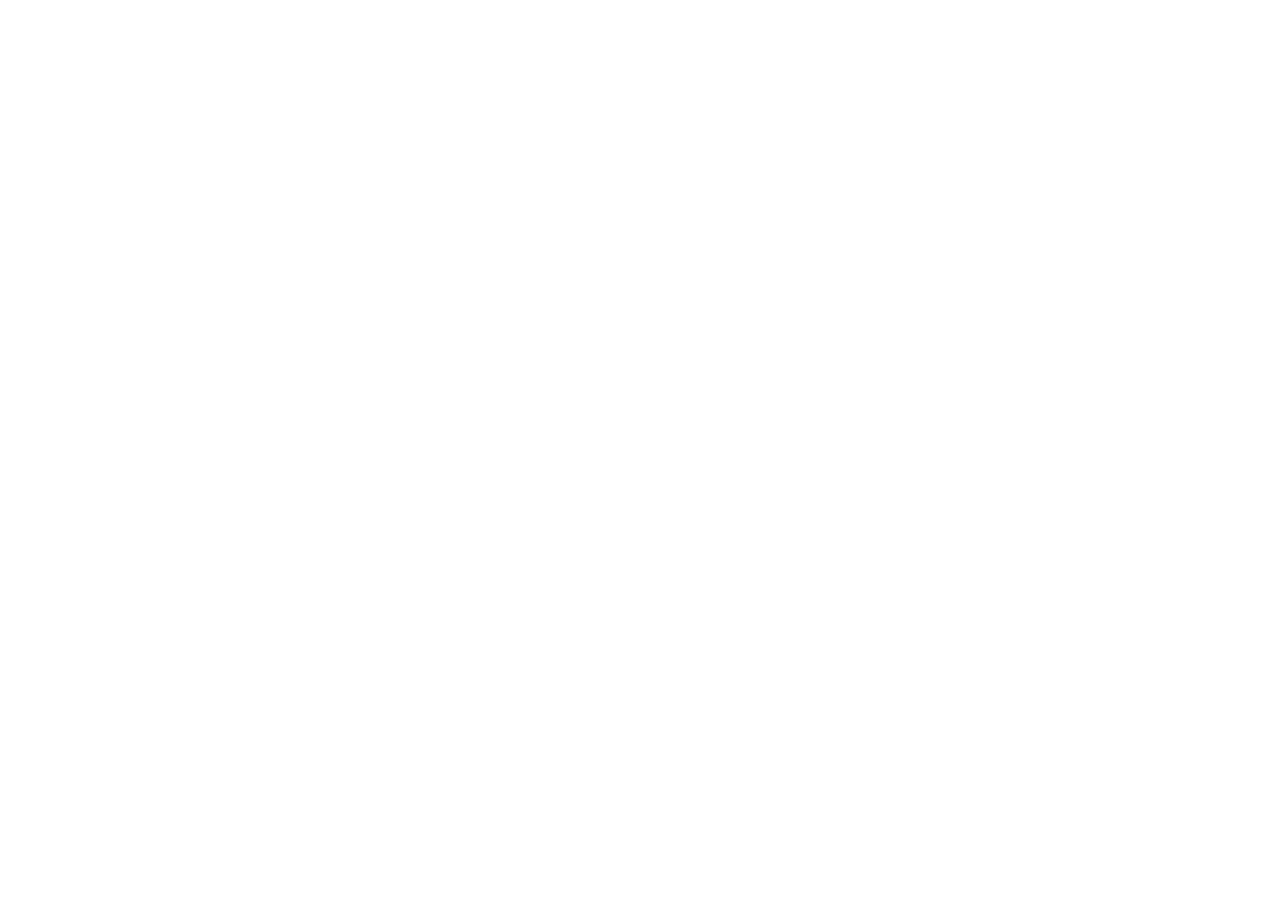
==== may132023/index.html @ 2e32fcf5 "initial commit" ====
<!DOCTYPE html>
<html lang="en">
<head>
    <meta charset="UTF-8">
    <meta http-equiv="X-UA-Compatible" content="IE=edge">
    <meta name="viewport" content="width=device-width, initial-scale=1.0">
    <title>may thirteen </title>
</head>
<body>
    
</body>
</html>
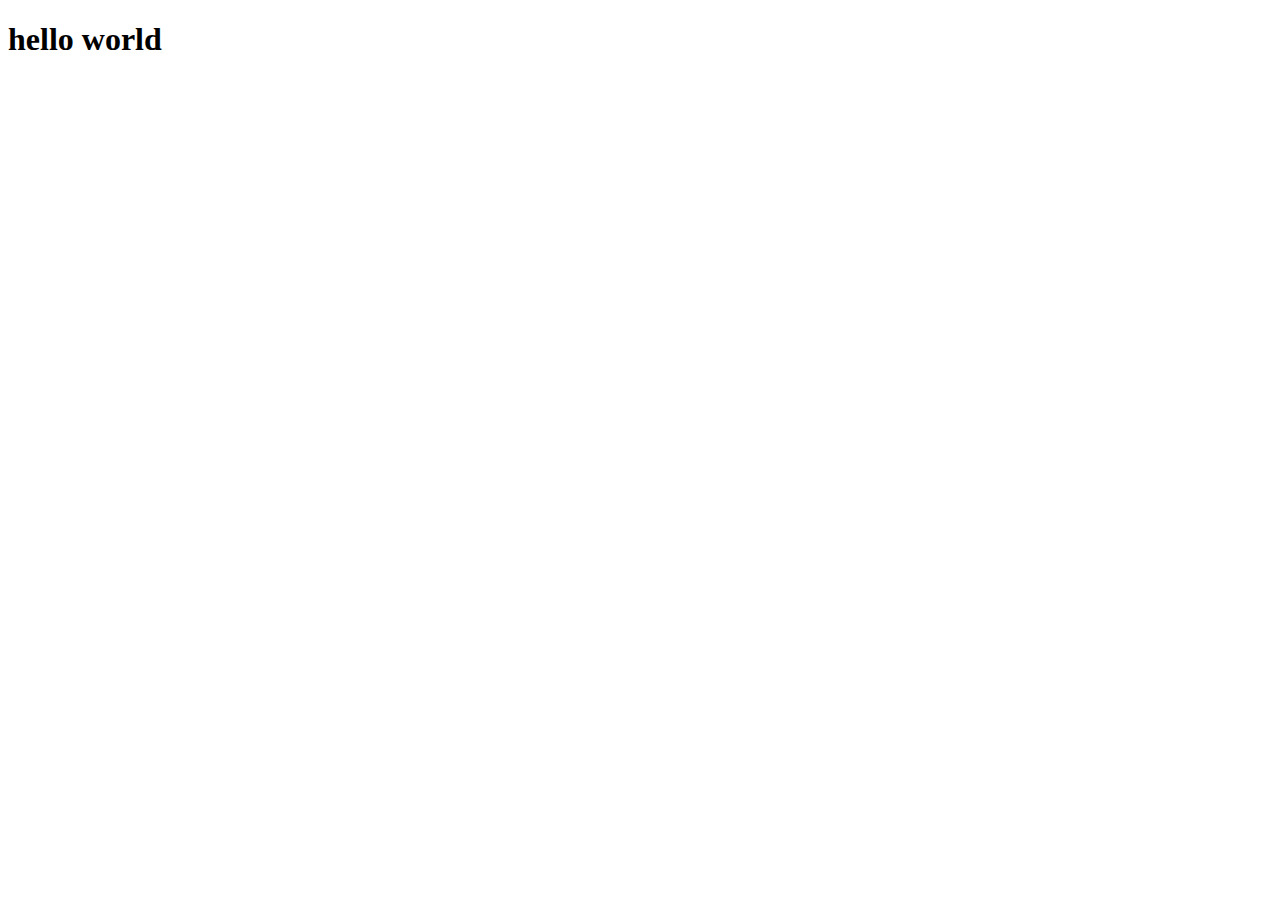
==== commit e9106aa4: "todays last commit" ====
--- a/may132023/index.html
+++ b/may132023/index.html
@@ -7,6 +7,7 @@
     <title>may thirteen </title>
 </head>
 <body>
-    
+
+    <h1>hello world</h1>
 </body>
 </html>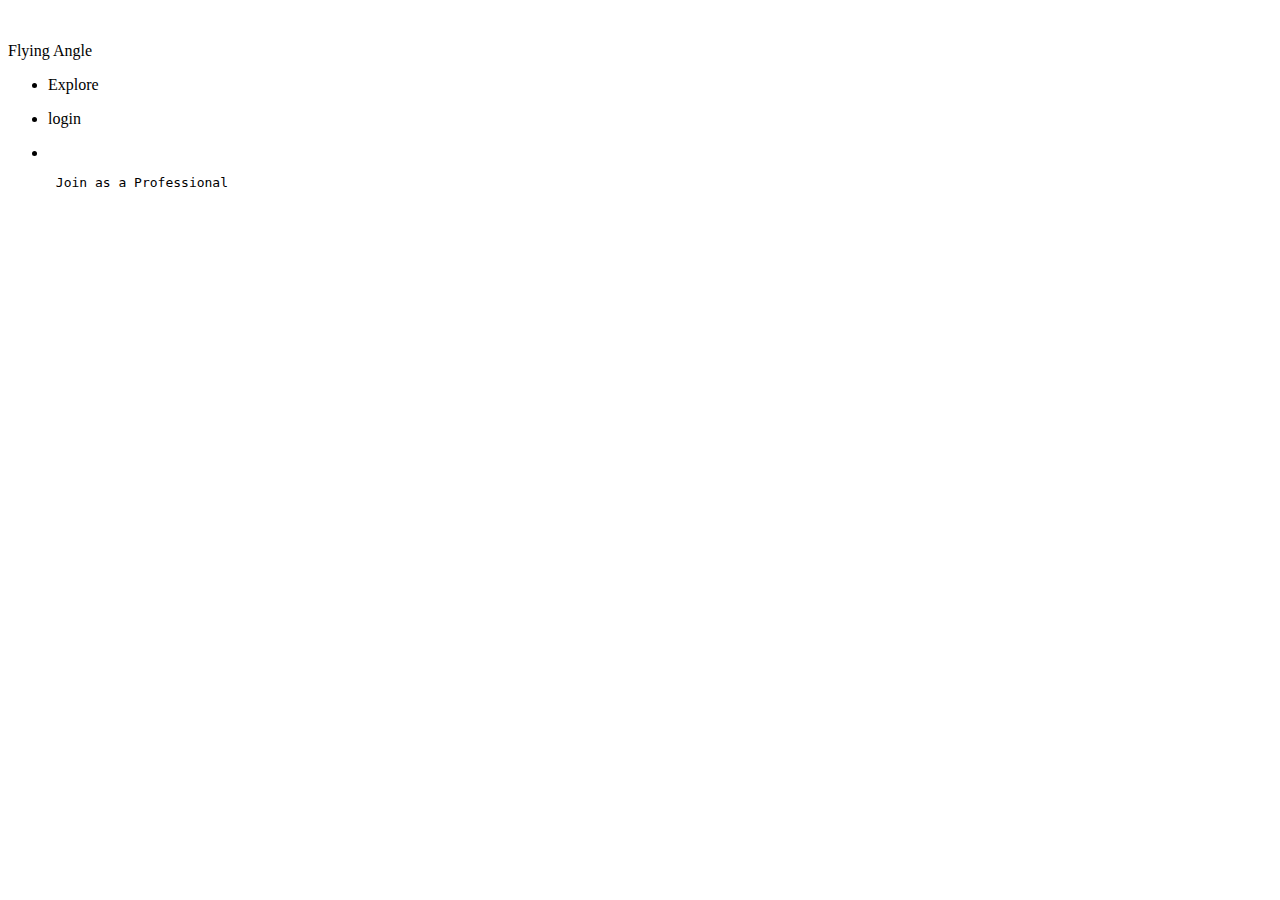
==== commit 54775479: "made navigation bar" ====
--- a/may132023/index.html
+++ b/may132023/index.html
@@ -1,13 +1,35 @@
 <!DOCTYPE html>
 <html lang="en">
+
 <head>
     <meta charset="UTF-8">
     <meta http-equiv="X-UA-Compatible" content="IE=edge">
     <meta name="viewport" content="width=device-width, initial-scale=1.0">
     <title>may thirteen </title>
+    <link rel="stylesheet" href="/css/style.css">
 </head>
+
 <body>
+    <div class="navigationbar">
+        <img class="logo" src="/images/logo.png" alt="">
+        <p class="logotext">Flying Angle</p>
+        <nav>
+            <ul>
+                <li>
+                    <p class="explore">Explore</p>
+                </li>
+                <li>
+                    <p>login</p>
+                </li>
+                <li>
+                    <div class="joinbutton">
+                        <img class="profile" src="/images/profile.png" alt="">
+                        <pre class="jointext"> Join as a Professional</pre>
+                    </div>
+                </li>
+            </ul>
+        </nav>
+    </div>
+</body>
 
-    <h1>hello world</h1>
-</body>
 </html>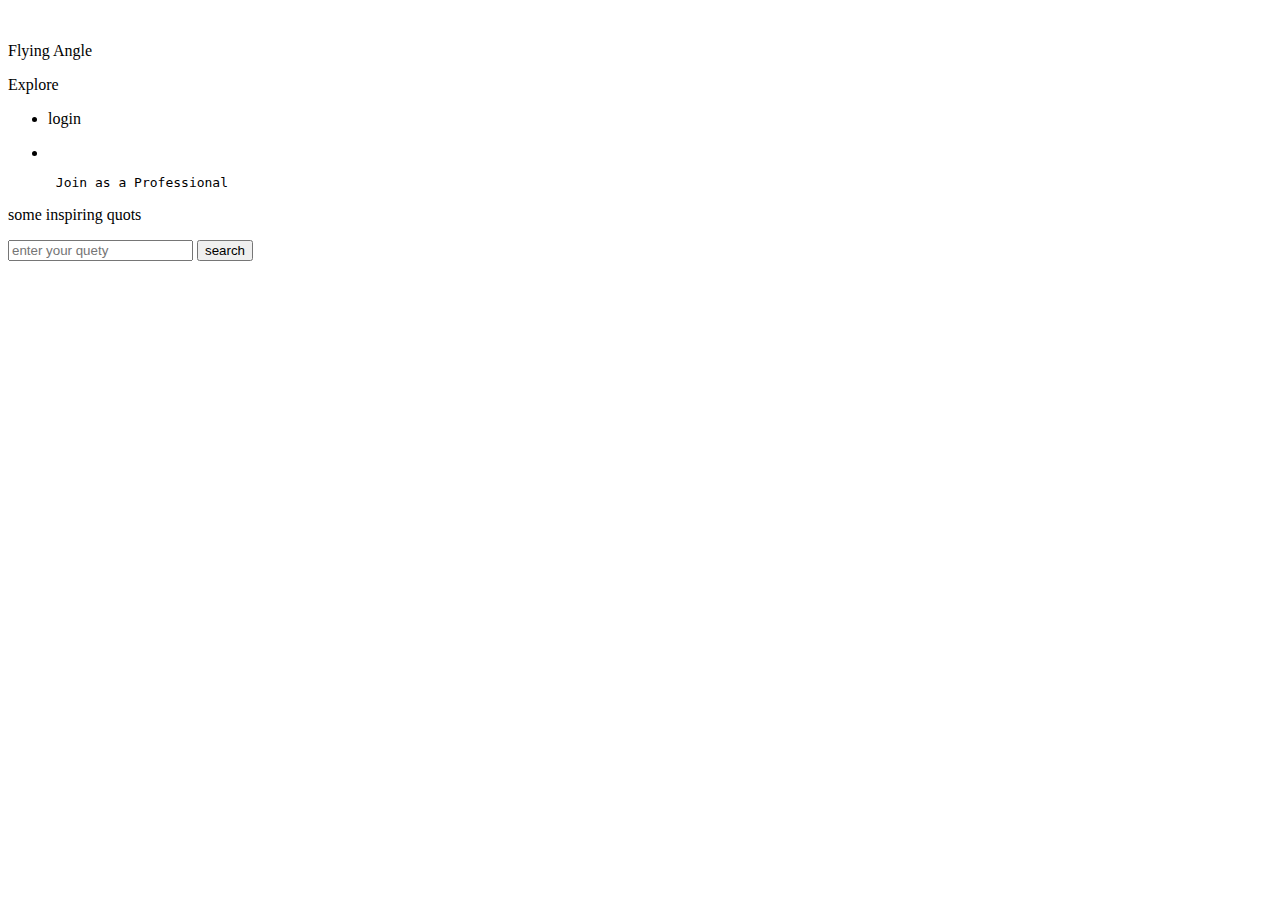
==== commit b1a6fc1d: "made some part of search bar" ====
--- a/may132023/index.html
+++ b/may132023/index.html
@@ -5,7 +5,7 @@
     <meta charset="UTF-8">
     <meta http-equiv="X-UA-Compatible" content="IE=edge">
     <meta name="viewport" content="width=device-width, initial-scale=1.0">
-    <title>may thirteen </title>
+    <title>Flying Angle </title>
     <link rel="stylesheet" href="/css/style.css">
 </head>
 
@@ -13,11 +13,10 @@
     <div class="navigationbar">
         <img class="logo" src="/images/logo.png" alt="">
         <p class="logotext">Flying Angle</p>
+        <p class="explore">Explore</p>
         <nav>
             <ul>
-                <li>
-                    <p class="explore">Explore</p>
-                </li>
+                
                 <li>
                     <p>login</p>
                 </li>
@@ -30,6 +29,16 @@
             </ul>
         </nav>
     </div>
+    <main>
+
+        <div class="containerforbg">
+            <p class="quots">some inspiring quots</p>
+           <div><input type="text" placeholder="enter your quety" class ="inputforquery">
+            <button type="button" class="searchbutton">search</button></div>
+        </div>
+
+
+    </main>
 </body>
 
 </html>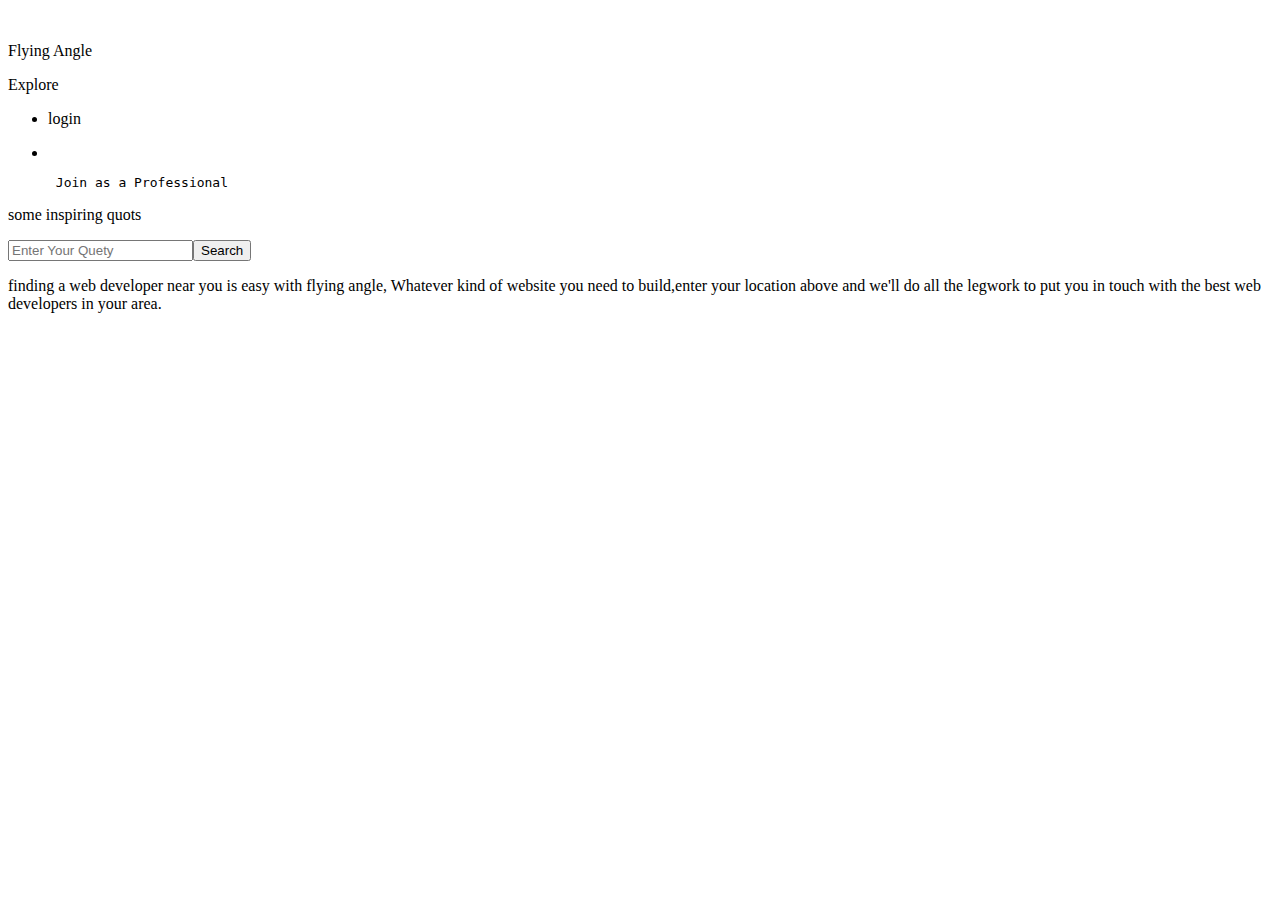
==== commit d0efc452: "added so details to it" ====
--- a/may132023/index.html
+++ b/may132023/index.html
@@ -16,7 +16,7 @@
         <p class="explore">Explore</p>
         <nav>
             <ul>
-                
+
                 <li>
                     <p>login</p>
                 </li>
@@ -33,8 +33,15 @@
 
         <div class="containerforbg">
             <p class="quots">some inspiring quots</p>
-           <div><input type="text" placeholder="enter your quety" class ="inputforquery">
-            <button type="button" class="searchbutton">search</button></div>
+            <form>
+                <input type="text" placeholder="Enter Your Quety" class="inputforquery"><button type="button"
+                    class="searchbutton ">Search</button>
+                </form>
+        </div>
+        <div class="details">
+            <p>finding a web developer near you is easy with flying angle, Whatever kind of website you need to
+                build,enter your location above and we'll do all the legwork to put you in touch with the best web
+                developers in your area.</p>
         </div>
 
 
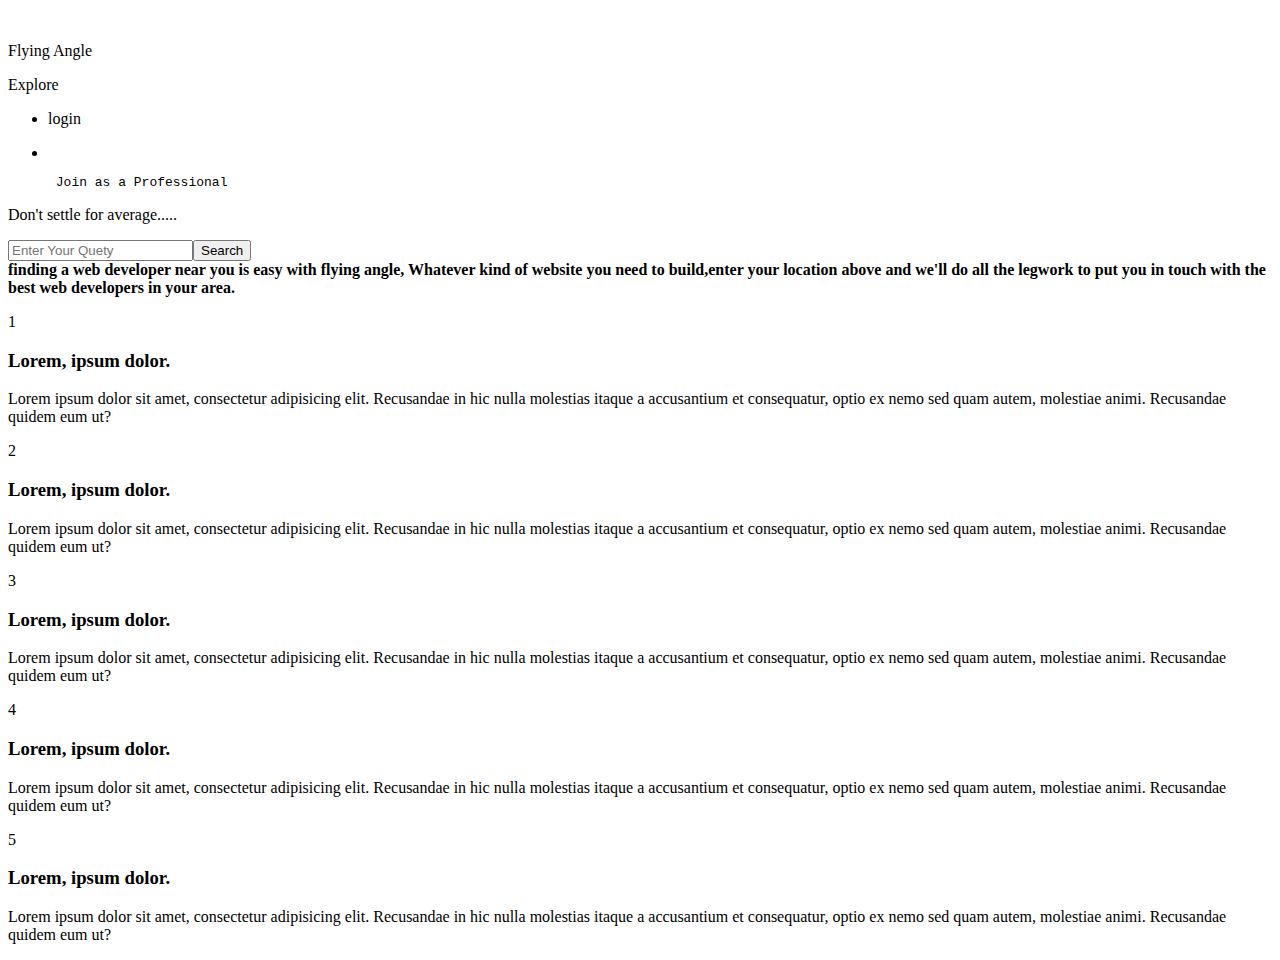
==== commit 90ca0369: "added new background and fine tuned main body" ====
--- a/may132023/index.html
+++ b/may132023/index.html
@@ -30,22 +30,78 @@
         </nav>
     </div>
     <main>
+        <div class="firstsection">
 
-        <div class="containerforbg">
-            <p class="quots">some inspiring quots</p>
-            <form>
-                <input type="text" placeholder="Enter Your Quety" class="inputforquery"><button type="button"
-                    class="searchbutton ">Search</button>
+            <div class="containerforbg">
+                <p class="quots">Don't settle for average.....</p>
+                <form>
+                    <input type="text" placeholder="Enter Your Quety" class="inputforquery"><button type="button"
+                        class="searchbutton ">Search</button>
                 </form>
+            </div>
+            <div class="details">
+                <b>finding a web developer near you is easy with flying angle, Whatever kind of website you need to
+                    build,enter your location above and we'll do all the legwork to put you in touch with the best web
+                    developers in your area.</b>
+            </div>
         </div>
-        <div class="details">
-            <p>finding a web developer near you is easy with flying angle, Whatever kind of website you need to
-                build,enter your location above and we'll do all the legwork to put you in touch with the best web
-                developers in your area.</p>
+        <div class="second">
+            <div class="points">
+                <p class="numbers">1</p>
+                <h3>Lorem, ipsum dolor.</h3>
+                <p>
+                    Lorem ipsum dolor sit amet, consectetur adipisicing elit. Recusandae in hic nulla molestias itaque a
+                    accusantium et consequatur, optio ex nemo sed quam autem, molestiae animi. Recusandae quidem eum ut?
+                </p>
+
+            </div>
+           
+            <div class="points">
+                <p class="numbers">2</p>
+                <h3>Lorem, ipsum dolor.</h3>
+                <p>
+                    Lorem ipsum dolor sit amet, consectetur adipisicing elit. Recusandae in hic nulla molestias itaque a
+                    accusantium et consequatur, optio ex nemo sed quam autem, molestiae animi. Recusandae quidem eum ut?
+                </p>
+
+            </div>
+           
+            <div class="points">
+                <p class="numbers">3</p>
+                <h3>Lorem, ipsum dolor.</h3>
+                <p>
+                    Lorem ipsum dolor sit amet, consectetur adipisicing elit. Recusandae in hic nulla molestias itaque a
+                    accusantium et consequatur, optio ex nemo sed quam autem, molestiae animi. Recusandae quidem eum ut?
+                </p>
+
+            </div>
+           
+            <div class="points">
+                <p class="numbers">4</p>
+                <h3>Lorem, ipsum dolor.</h3>
+                <p>
+                    Lorem ipsum dolor sit amet, consectetur adipisicing elit. Recusandae in hic nulla molestias itaque a
+                    accusantium et consequatur, optio ex nemo sed quam autem, molestiae animi. Recusandae quidem eum ut?
+                </p>
+
+            </div>
+           
+            <div class="points">
+                <p class="numbers">5</p>
+                <h3>Lorem, ipsum dolor.</h3>
+                <p>
+                    Lorem ipsum dolor sit amet, consectetur adipisicing elit. Recusandae in hic nulla molestias itaque a
+                    accusantium et consequatur, optio ex nemo sed quam autem, molestiae animi. Recusandae quidem eum ut?
+                </p>
+
+            </div>
+           
         </div>
+    </main>
+    <footer>
 
+    </footer>
 
-    </main>
 </body>
 
 </html>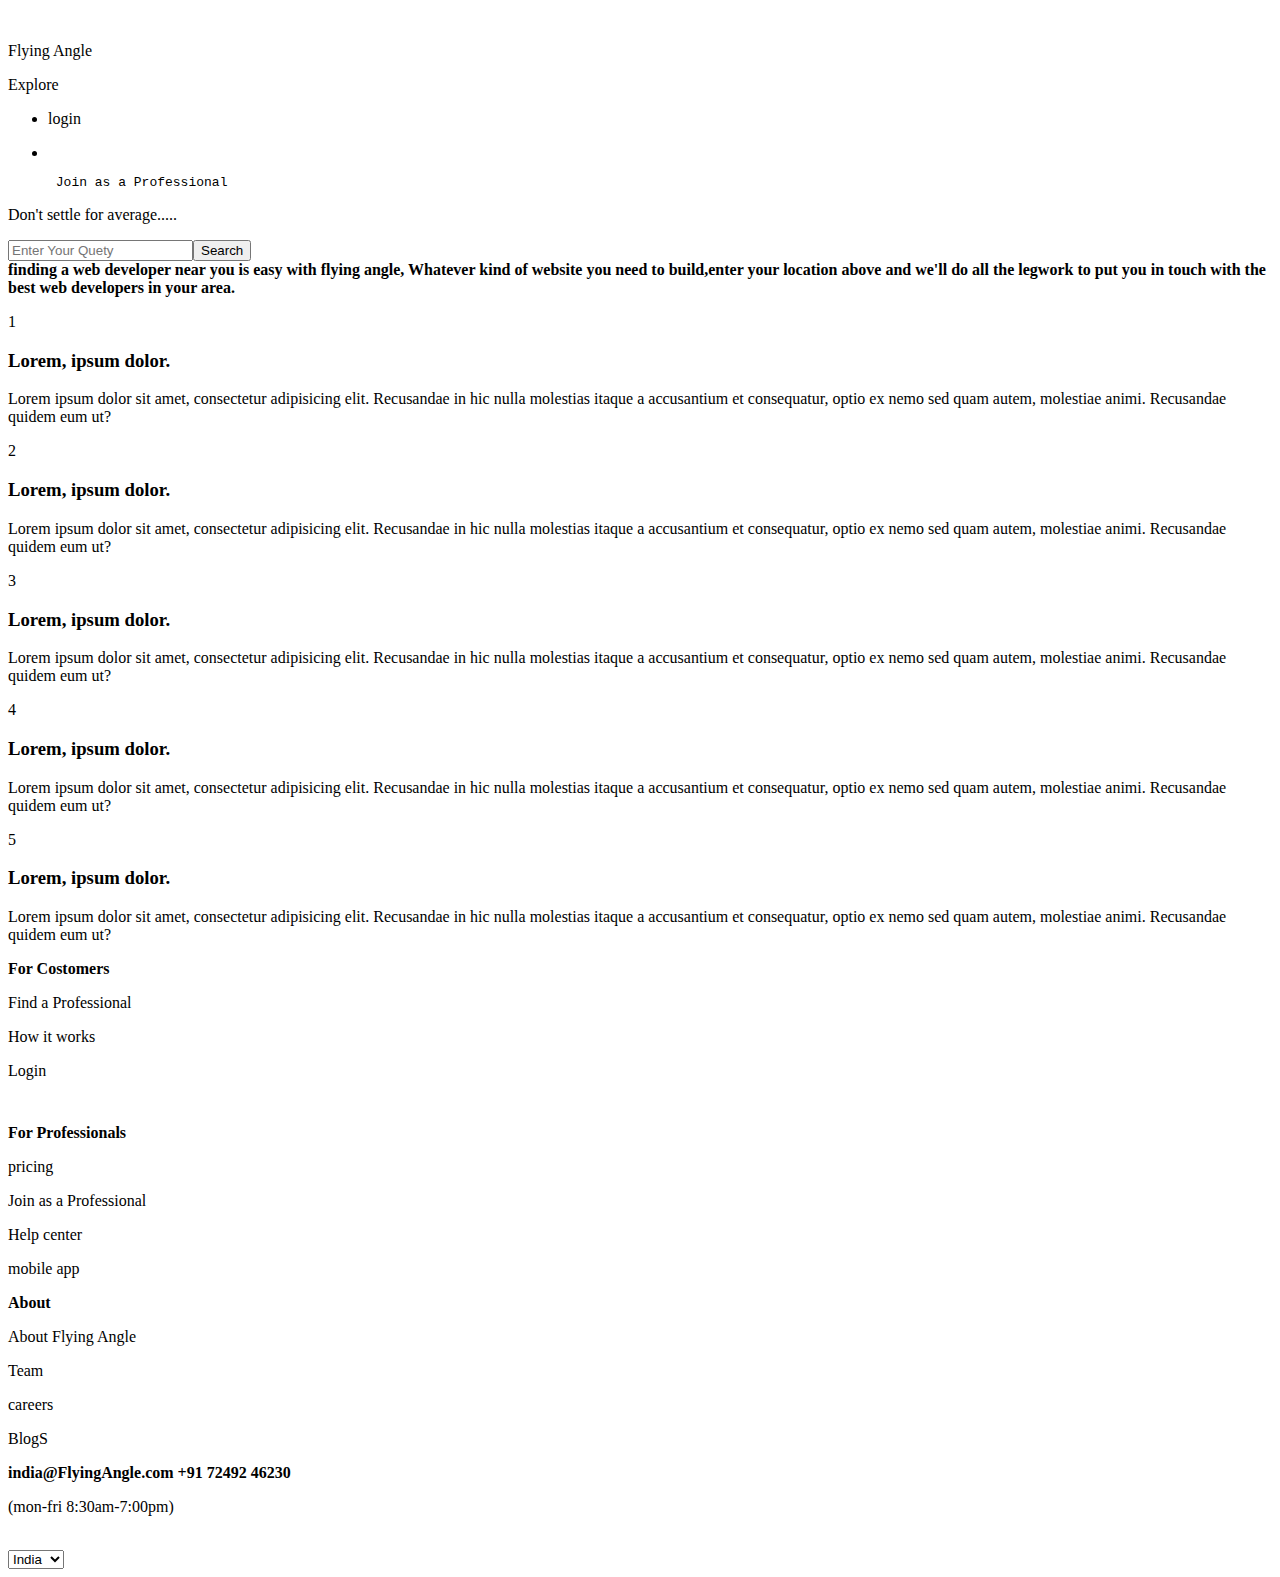
==== commit f36f63d5: "added footer" ====
--- a/may132023/index.html
+++ b/may132023/index.html
@@ -55,7 +55,7 @@
                 </p>
 
             </div>
-           
+
             <div class="points">
                 <p class="numbers">2</p>
                 <h3>Lorem, ipsum dolor.</h3>
@@ -65,7 +65,7 @@
                 </p>
 
             </div>
-           
+
             <div class="points">
                 <p class="numbers">3</p>
                 <h3>Lorem, ipsum dolor.</h3>
@@ -75,7 +75,7 @@
                 </p>
 
             </div>
-           
+
             <div class="points">
                 <p class="numbers">4</p>
                 <h3>Lorem, ipsum dolor.</h3>
@@ -85,7 +85,7 @@
                 </p>
 
             </div>
-           
+
             <div class="points">
                 <p class="numbers">5</p>
                 <h3>Lorem, ipsum dolor.</h3>
@@ -95,13 +95,51 @@
                 </p>
 
             </div>
-           
+
         </div>
     </main>
     <footer>
+        <div class="containts">
+            <div class="footerdetails">
+                <b>For Costomers</b>
+                <p>Find a Professional</p>
+                <p>How it works</p>
+                <p>Login</p>
+                <pre>  </pre>
+            </div>
+            <div class="footerdetails">
+                <b>For Professionals</b>
+                <p>pricing</p>
+                <p>Join as a Professional</p>
+                <p>Help center</p>
+                <p>mobile app</p>
+            </div>
+            <div class="footerdetails">
+                <b>About</b>
+                <p>About Flying Angle</p>
+                <p>Team</p>
+                <p>careers</p>
+                <p>BlogS</p>
+
+            </div>
+        </div>
+        <div class="aboutbox">
+            <b>india@FlyingAngle.com</b>
+            <b>+91 72492 46230 </b>
+            <p> (mon-fri 8:30am-7:00pm)</p>
+            <div class="img">
+                <img src="/images/facebook.png" alt="" class="smallogo">
+                <img src="/images/tweteer.png" alt="" class="smallogo">
+                <img src="/images/linkedin.png" alt="" class="smallogo">
+            </div>
+            <select>
+                <option>India</option>
+                <option>Other</option>
+            </select>
+        </div>
 
     </footer>
 
+    
 </body>
-
 </html>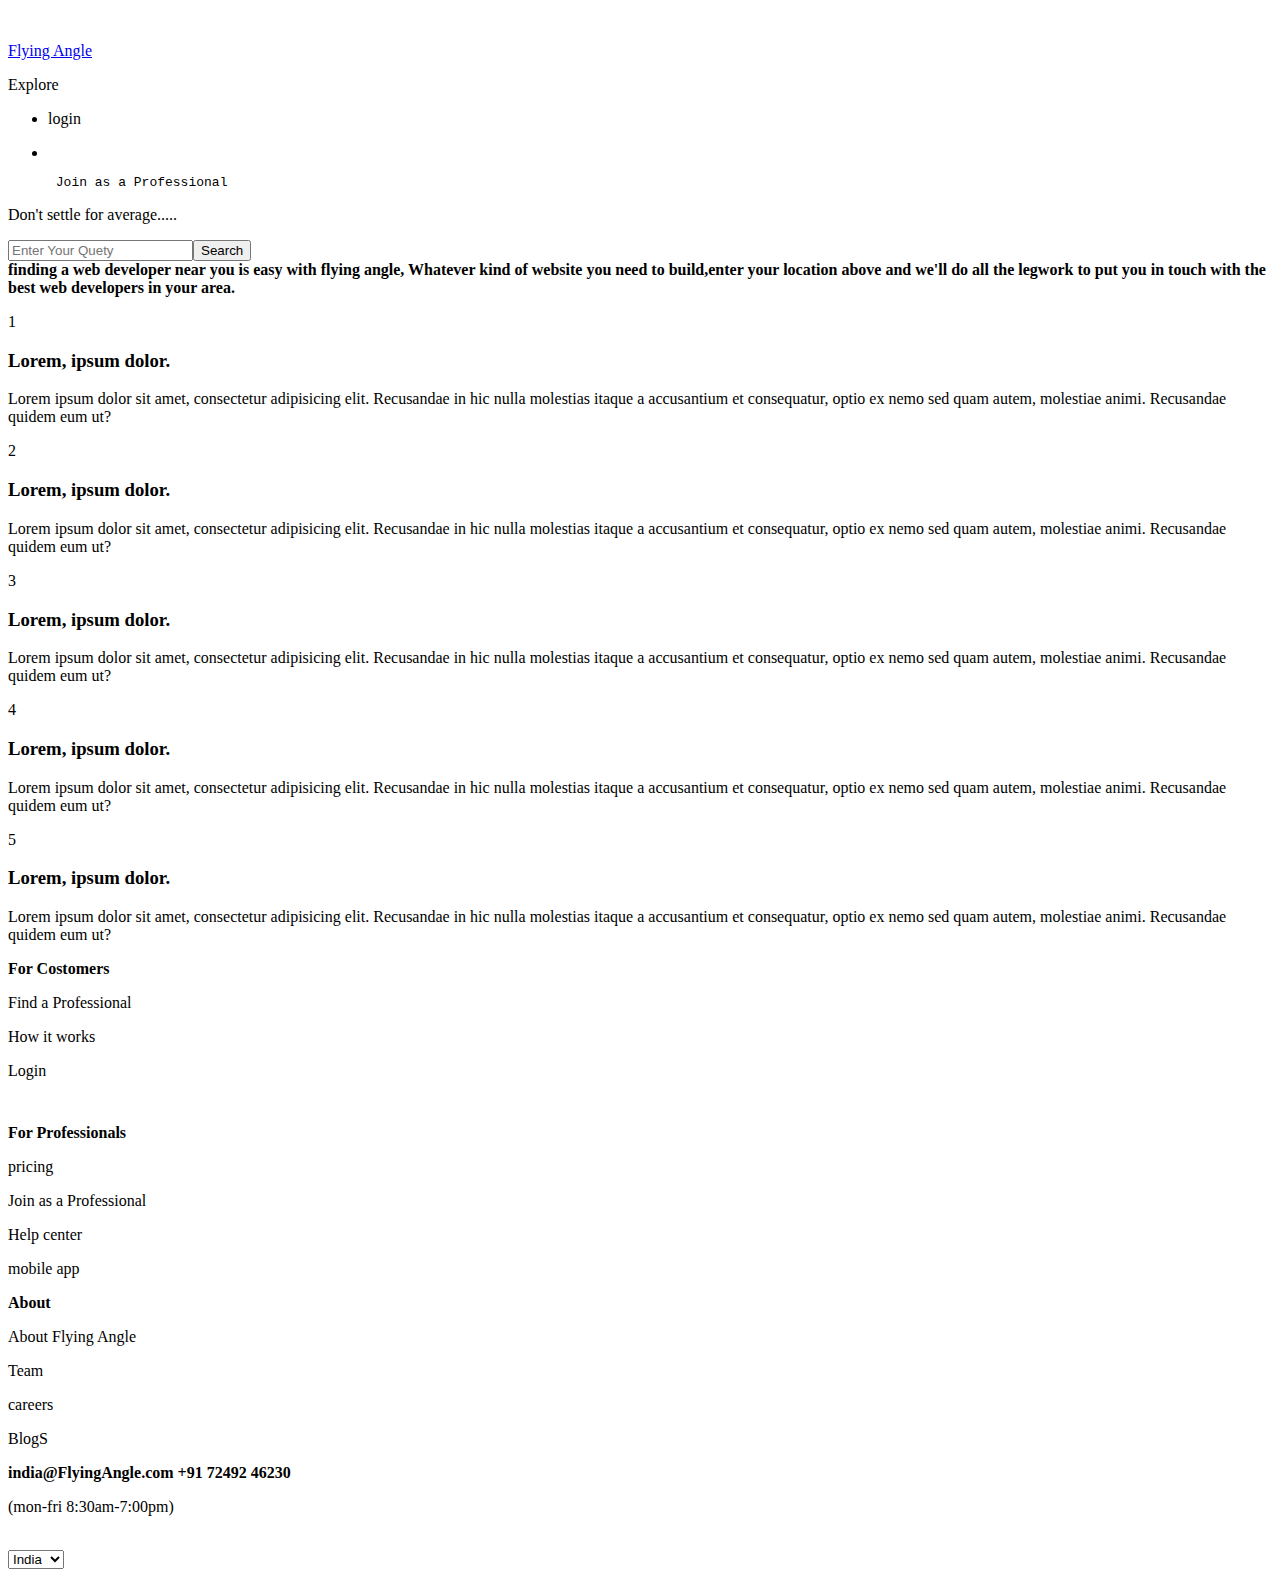
==== commit 58f25538: "websit is complited with html and css" ====
--- a/may132023/index.html
+++ b/may132023/index.html
@@ -11,8 +11,8 @@
 
 <body>
     <div class="navigationbar">
-        <img class="logo" src="/images/logo.png" alt="">
-        <p class="logotext">Flying Angle</p>
+      <a href="index.html">  <img class="logo" src="/images/logo.png" alt=""></a>
+       <a href = "index.html" ><p class="logotext">Flying Angle</p></a>
         <p class="explore">Explore</p>
         <nav>
             <ul>
@@ -20,7 +20,7 @@
                 <li>
                     <p>login</p>
                 </li>
-                <li>
+                <li> 
                     <div class="joinbutton">
                         <img class="profile" src="/images/profile.png" alt="">
                         <pre class="jointext"> Join as a Professional</pre>
@@ -125,14 +125,14 @@
         </div>
         <div class="aboutbox">
             <b>india@FlyingAngle.com</b>
-            <b>+91 72492 46230 </b>
+            <b class="num">+91 72492 46230 </b>
             <p> (mon-fri 8:30am-7:00pm)</p>
             <div class="img">
                 <img src="/images/facebook.png" alt="" class="smallogo">
                 <img src="/images/tweteer.png" alt="" class="smallogo">
                 <img src="/images/linkedin.png" alt="" class="smallogo">
             </div>
-            <select>
+            <select class="select">
                 <option>India</option>
                 <option>Other</option>
             </select>
